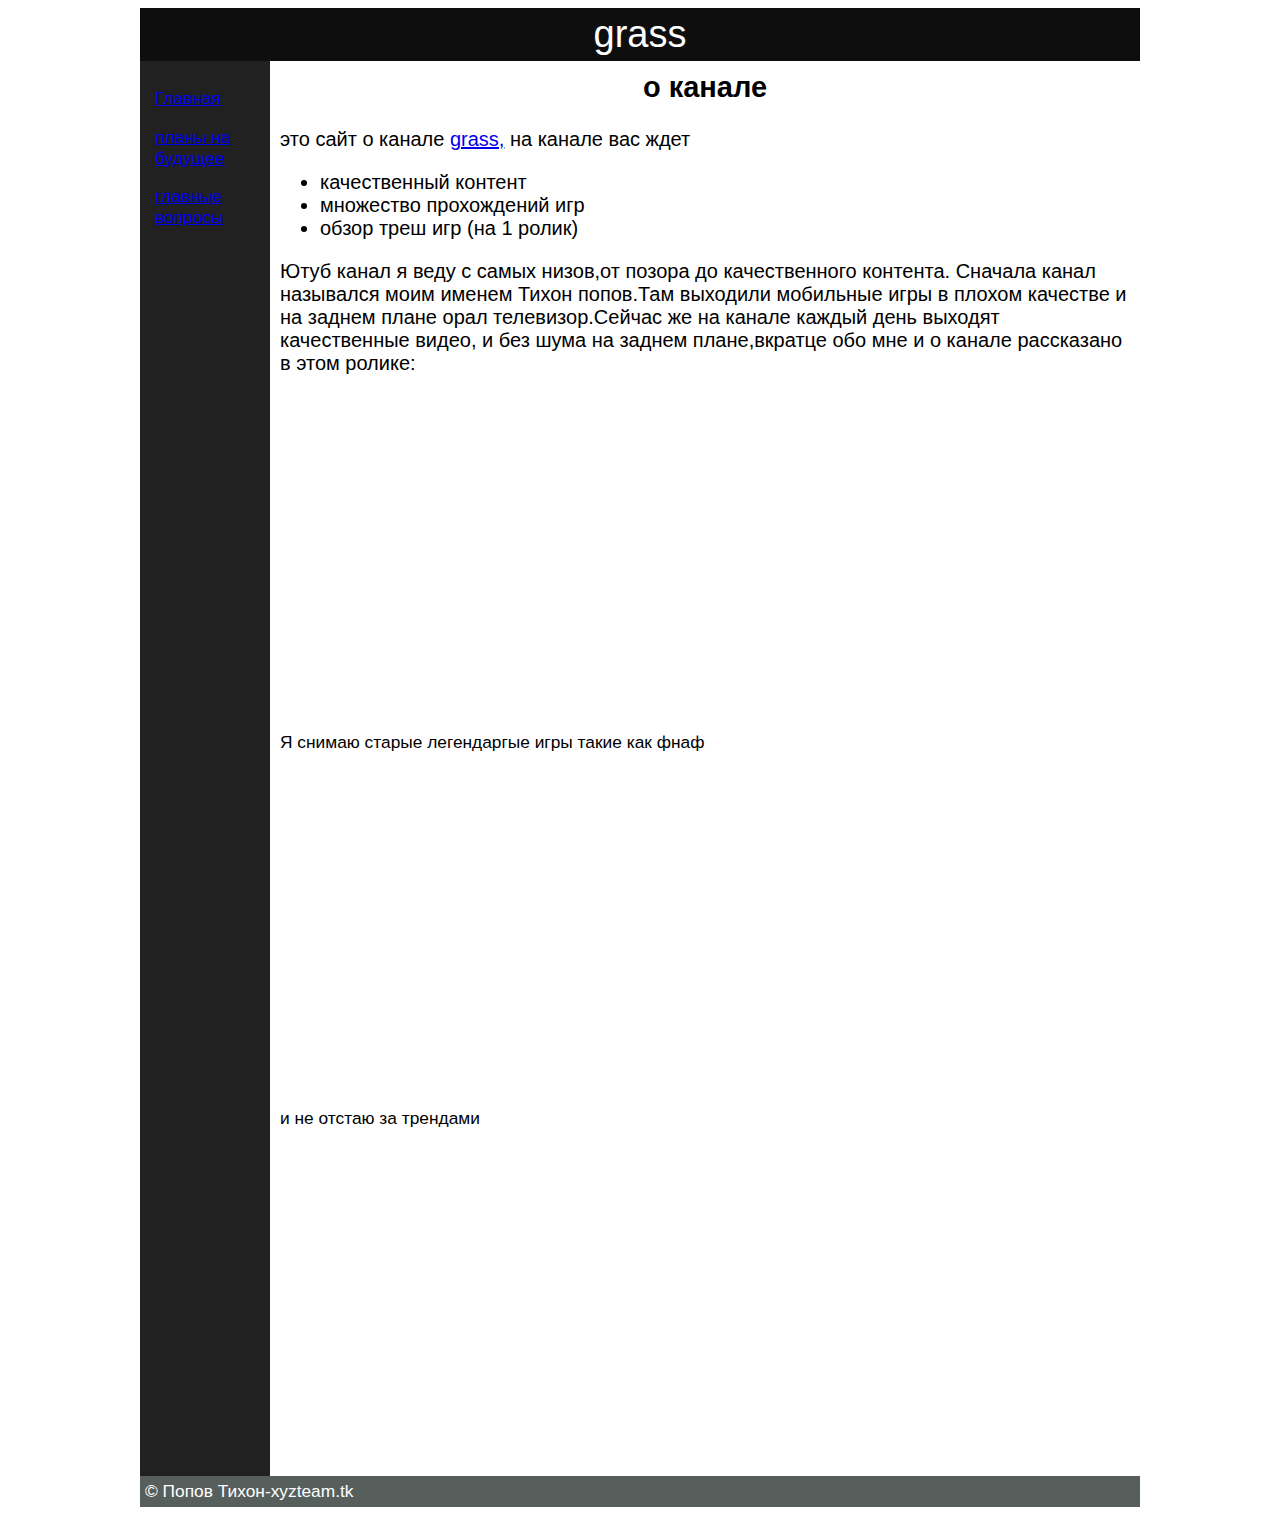
==== index.html @ 7b9b277c "Add files via upload" ====
<!DOCTYPE html>
<html lang="ru">
  <head>
    <meta charset="utf-8">
    <title>grass YouTube</title>
    <link rel="stylesheet" href="style.css">
    <style>
        body {
         background: url(img/upgrade.jpg) no-repeat;
         -moz-background-size: 100%; /* Firefox 3.6+ */
         -webkit-background-size: 100%; /* Safari 3.1+ и Chrome 4.0+ */
         -o-background-size: 100%; /* Opera 9.6+ */
         background-size: 165%; /* Современные браузеры */
        }
       </style>
  </head>
  <body>

    <style>
   body {
      font: 13pt Arial, Helvetica, sans-serif; /* Шрифт теста */
      background-image: url(img/loon-image-original.jpeg);/* Цвет фона */
     }
     h2 {
      font-size: 29px; /* Размер шрифта в заголовке */
      color: #000000; /* Цвет заголовка */
      margin-top: 0; /* Отступ сверху */
      text-align: center;

     }
     .container {
      width: 1000px; /* Ширина слоя */
      margin: 0 auto; /* Выравнивнить весь блок по центру */
      background: #000000de; /* Цвет фона левой колонки */
     }
     .header {
      font-size: 38px; /* Размер текста в шапке */
      text-align: center; /* Выравнивание текст шапки по центру */
      padding: 5px; /* Отступы внутри блока шапки */
      background: #0000008e; /* Цвет фона шапки */
      color: rgb(255, 255, 255); /* Цвет текста */
     }
     .sidebar {
      margin-top: 10px;
      width: 110px; /* Ширина блока */
      padding: 0 15px; /* Отступы внутри левого блока */
      float: left; /* Обтекание блока по правому краю */
     }
     .content {
      margin-left: 130px; /* Отступ слева */
      padding: 10px; /* Отступы внутри правого блока */
      background: rgb(255, 255, 255); /* Цвет фона правого блока */
     }
     .footer {
      background: #8fa09b7c; /* Цвет фона нижнего блока-подвала */
      color: rgb(255, 255, 255); /* Цвет текста подвала */
      padding: 5px; /* Отступы внутри блока */
      clear: left; /* Отменяем действие float */
     }
    </style>
   </head>
   <body>
    <div class="container">
     <div class="header">grass</div>
     <div class="sidebar">
      <p><a href="index.html">Главная</a></p>
      <p><a href="plani.html">планы на будущее</a></p>
      <p><a href="voprosi.html">главные вопросы</a></p>
     </div>
     <div class="content">
      <h2>о канале </h2>
  <p class='text'>
  это сайт о канале <a href='https://www.youtube.com/channel/UC2kmZfpebAaDhxYUyMDpJog'>grass,</a>
  на канале вас ждет
  </p>
  <ul class='text'>
      <li>качественный контент</li>
      <li>множество прохождений игр</li>
      <li>обзор треш игр (на 1 ролик)</li>
  </ul>
  <p class='text'>
  Ютуб канал я веду с самых низов,от позора до качественного контента.
  Сначала канал назывался моим именем Тихон попов.Там выходили мобильные игры в
  плохом качестве и на заднем плане орал телевизор.Сейчас же на канале каждый день выходят качественные видео,
  и без шума на заднем плане,вкратце обо мне и о канале рассказано в этом ролике:
  </p>
  <iframe width="560" height="315" src="https://www.youtube.com/embed/p8YUqCQkA2g" frameborder="0" allow="accelerometer; autoplay; clipboard-write; encrypted-media; gyroscope; picture-in-picture" allowfullscreen>
  </iframe>
  <div>
    <p>Я снимаю старые легендаргые игры такие как фнаф
    </p>
    <iframe width="560" height="315" src="https://www.youtube.com/embed/OjQBUJ2AWgc" frameborder="0" allow="accelerometer; autoplay; clipboard-write; encrypted-media; gyroscope; picture-in-picture" allowfullscreen></iframe>
  </div>
  <div>
    <p>и не отстаю за трендами
    </p>
    <iframe width="560" height="315" src="https://www.youtube.com/embed/J-46H1b4n5o" frameborder="0" allow="accelerometer; autoplay; clipboard-write; encrypted-media; gyroscope; picture-in-picture" allowfullscreen></iframe>
  </div>
  </div>
  <div class="footer">&copy; Попов Тихон-xyzteam.tk</div>
  </div>
---- style.css ----
.text {
    font-size: 20px;
}
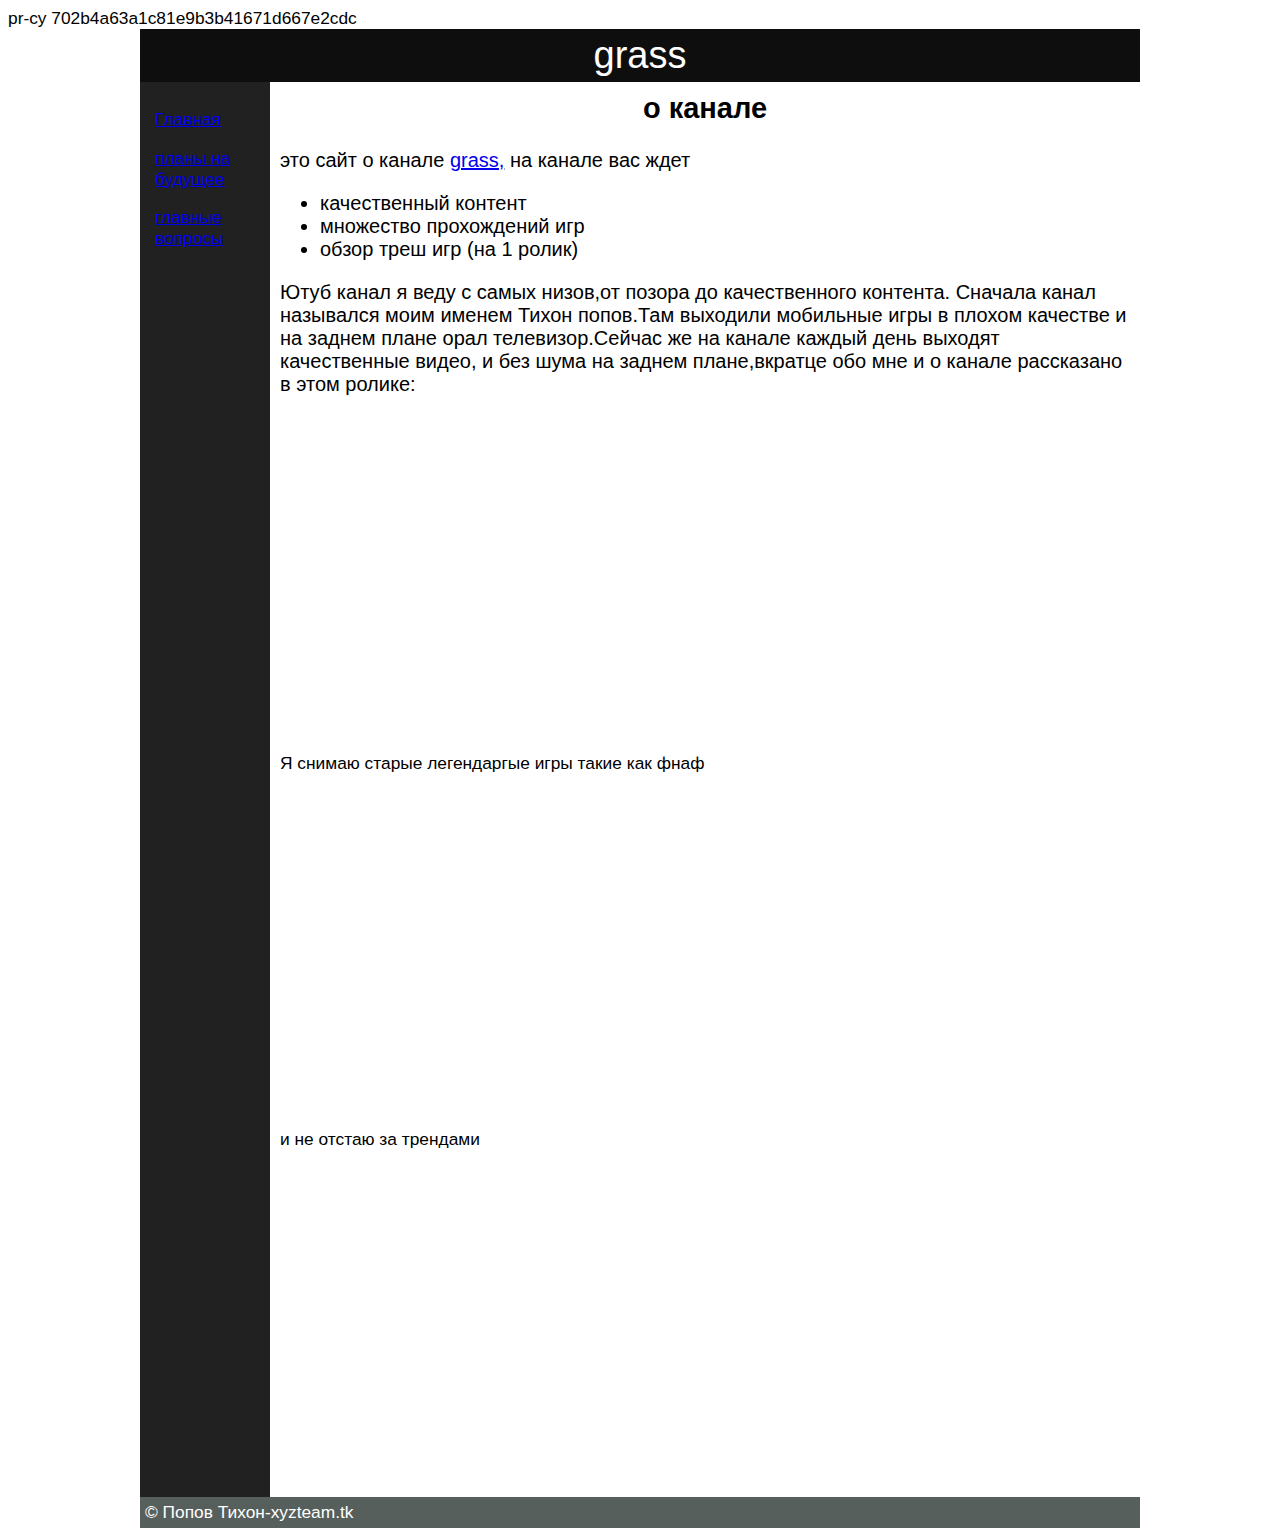
==== commit 2de0d77c: "Update index.html" ====
--- a/index.html
+++ b/index.html
@@ -60,6 +60,7 @@
     </style>
    </head>
    <body>
+     pr-cy 702b4a63a1c81e9b3b41671d667e2cdc
     <div class="container">
      <div class="header">grass</div>
      <div class="sidebar">
@@ -100,4 +101,4 @@
   <div class="footer">&copy; Попов Тихон-xyzteam.tk</div>
   </div>
 
-  +  
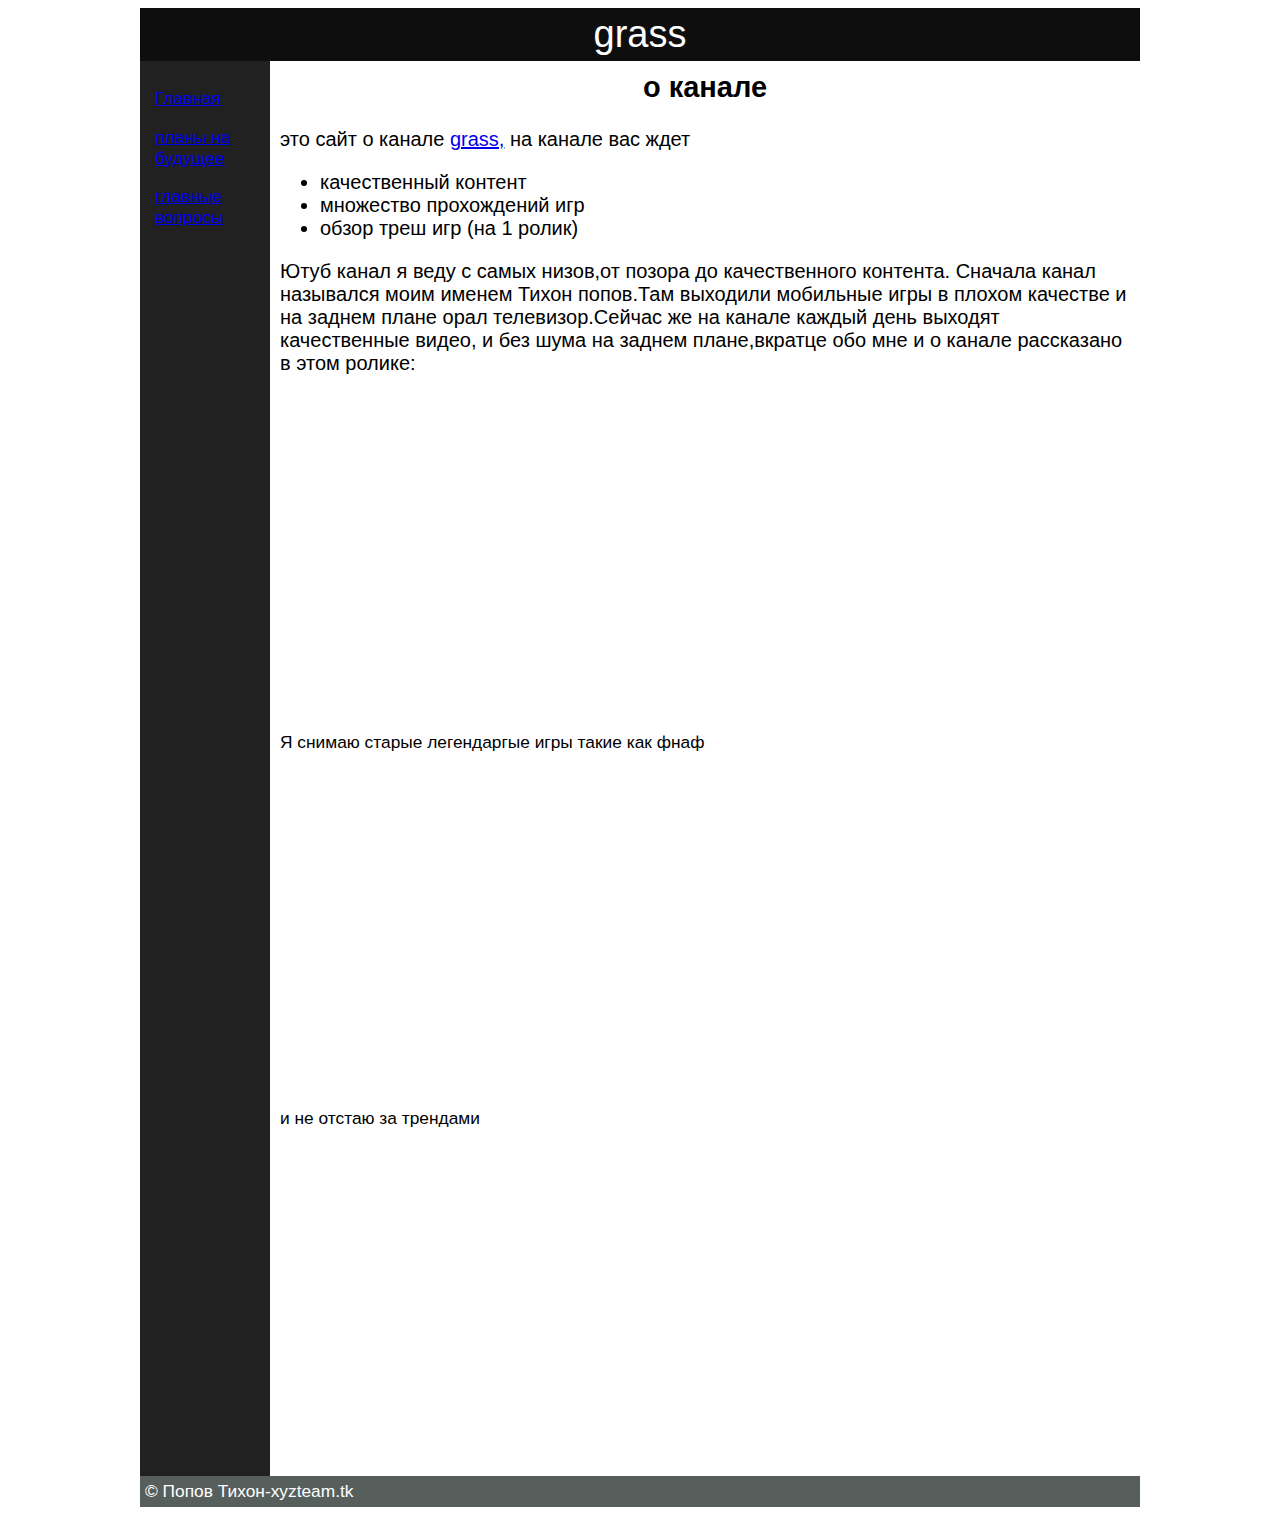
==== commit 3c613683: "Update index.html" ====
--- a/index.html
+++ b/index.html
@@ -60,7 +60,7 @@
     </style>
    </head>
    <body>
-     pr-cy 702b4a63a1c81e9b3b41671d667e2cdc
+     <!-- pr-cy 702b4a63a1c81e9b3b41671d667e2cdc -->
     <div class="container">
      <div class="header">grass</div>
      <div class="sidebar">
